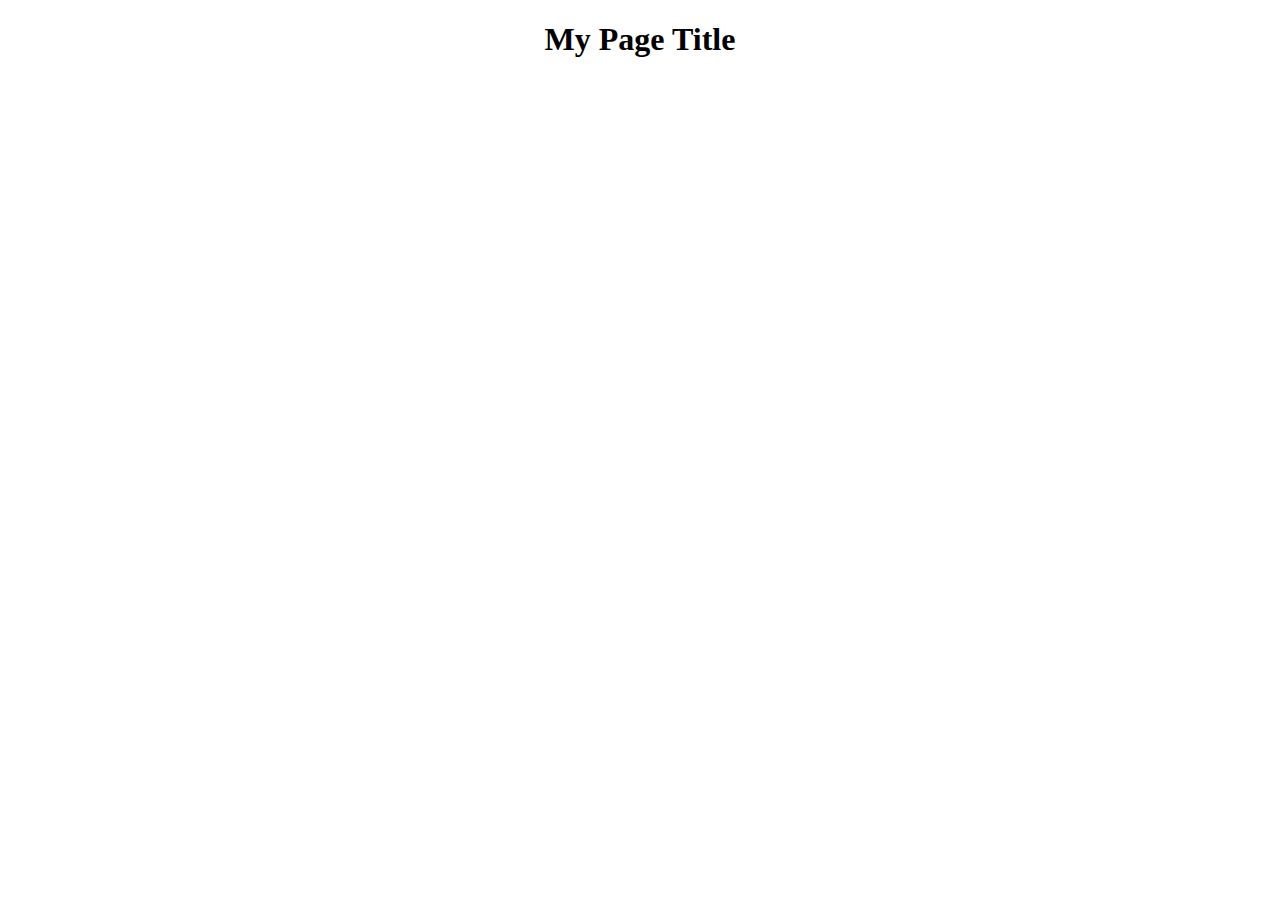
==== index.html @ dd125799 "05-02-2024 html" ====
<!DOCTYPE html>
<html lang="en">
<head>
    <meta charset="UTF-8">
    <meta name="viewport" content="width=device-width, initial-scale=1.0">
    <title>Document</title>
</head>
<body>
    <h1 style="text-align: center;">My Page Title</h1>

</body>
</html>
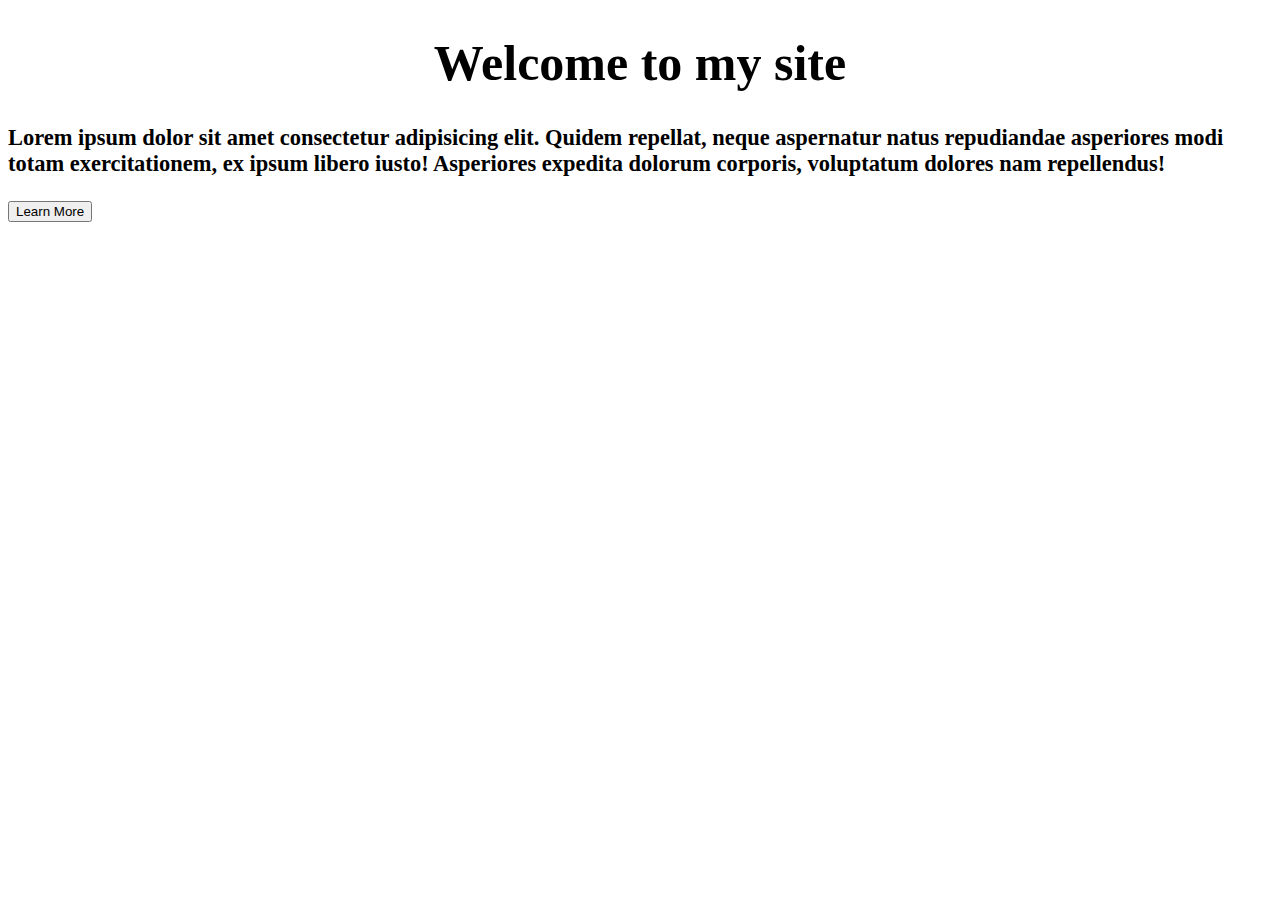
==== commit 675d53a4: "6:2" ====
--- a/index.html
+++ b/index.html
@@ -4,9 +4,32 @@
     <meta charset="UTF-8">
     <meta name="viewport" content="width=device-width, initial-scale=1.0">
     <title>Document</title>
+
+
+    <style>
+header{
+    background-image:  url(https://images.unsplash.com/photo-1506744038136-46273834b3fb?q=80&w=870&auto=format&fit=crop&ixlib=rb-4.0.3&ixid=M3wxMjA3fDB8MHxwaG90by1wYWdlfHx8fGVufDB8fHx8fA%3D%3D);
+    font-size: larger;
+}
+
+
+
+
+    </style>
 </head>
 <body>
-    <h1 style="text-align: center;">My Page Title</h1>
+    <header>
+    <h1 style="text-align: center; font-size: 50px; "> Welcome to my site</h1>
+    <h3>Lorem ipsum dolor sit amet consectetur adipisicing elit. Quidem repellat, neque aspernatur natus repudiandae asperiores modi totam exercitationem, ex ipsum libero iusto! Asperiores expedita dolorum corporis, voluptatum dolores nam repellendus!</h3>
+ <button>Learn More</button>   
+</header>
 
+    <main>
+ 
+    </main>
+
+    <footer>
+
+     </footer>
 </body>
 </html>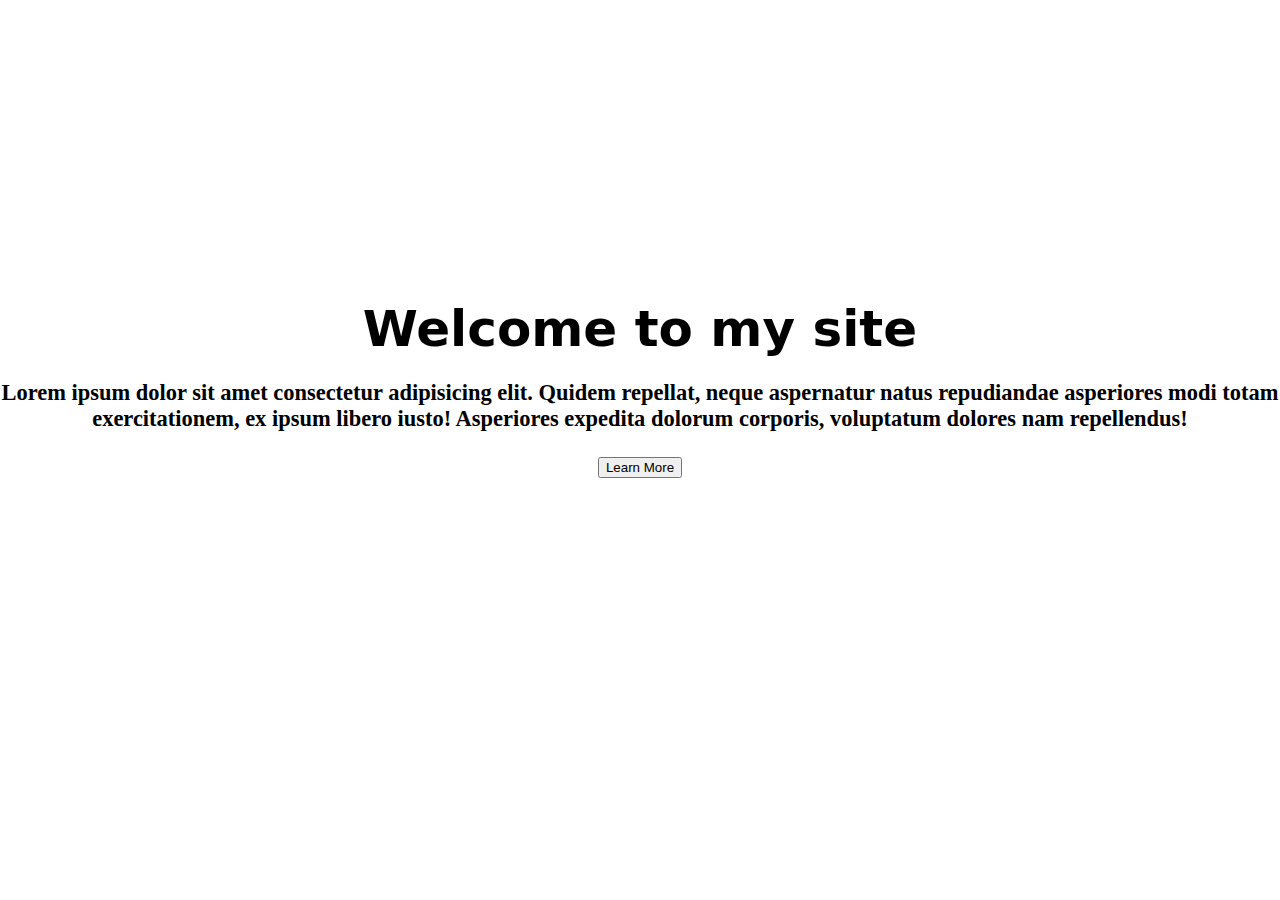
==== commit 45dc5744: "2nd day" ====
--- a/index.html
+++ b/index.html
@@ -4,24 +4,43 @@
     <meta charset="UTF-8">
     <meta name="viewport" content="width=device-width, initial-scale=1.0">
     <title>Document</title>
-
+<link href="https://fonts.googleapis.com/css?family=Roboto:100,100italic,300,300italic,regular,italic,500,500italic,700,700italic,900,900italic" rel="stylesheet" />
 
     <style>
+
+        body{
+margin: 0%;
+
+        }
 header{
     background-image:  url(https://images.unsplash.com/photo-1506744038136-46273834b3fb?q=80&w=870&auto=format&fit=crop&ixlib=rb-4.0.3&ixid=M3wxMjA3fDB8MHxwaG90by1wYWdlfHx8fGVufDB8fHx8fA%3D%3D);
     font-size: larger;
+    height: 70vh;
+    background-size: cover;
+    text-align: center;
+    padding-top: 300px;
+    box-sizing: border-box;
 }
+.hero-title{
+    margin: 0%;
+    font-family: system-ui, -apple-system, BlinkMacSystemFont, 'Segoe UI', Roboto, Oxygen, Ubuntu, Cantarell, 'Open Sans', 'Helvetica Neue', sans-serif;
+}
+.hero-subtitle{
+    text-align: center;
+}
+hero-btn{
+    /* text-align: center; */
 
-
-
+}
 
     </style>
 </head>
 <body>
     <header>
-    <h1 style="text-align: center; font-size: 50px; "> Welcome to my site</h1>
-    <h3>Lorem ipsum dolor sit amet consectetur adipisicing elit. Quidem repellat, neque aspernatur natus repudiandae asperiores modi totam exercitationem, ex ipsum libero iusto! Asperiores expedita dolorum corporis, voluptatum dolores nam repellendus!</h3>
- <button>Learn More</button>   
+    <h1 class="hero-title" style="text-align: center; font-size: 50px; "> Welcome to my site</h1>
+    <h3 class="hero-subtitle">Lorem ipsum dolor sit amet consectetur adipisicing elit. Quidem repellat, neque aspernatur natus repudiandae asperiores modi totam exercitationem, ex ipsum libero iusto! Asperiores expedita dolorum corporis, voluptatum dolores nam repellendus!</h3>
+ 
+    <button  class="hero-btn">Learn More</button>   
 </header>
 
     <main>
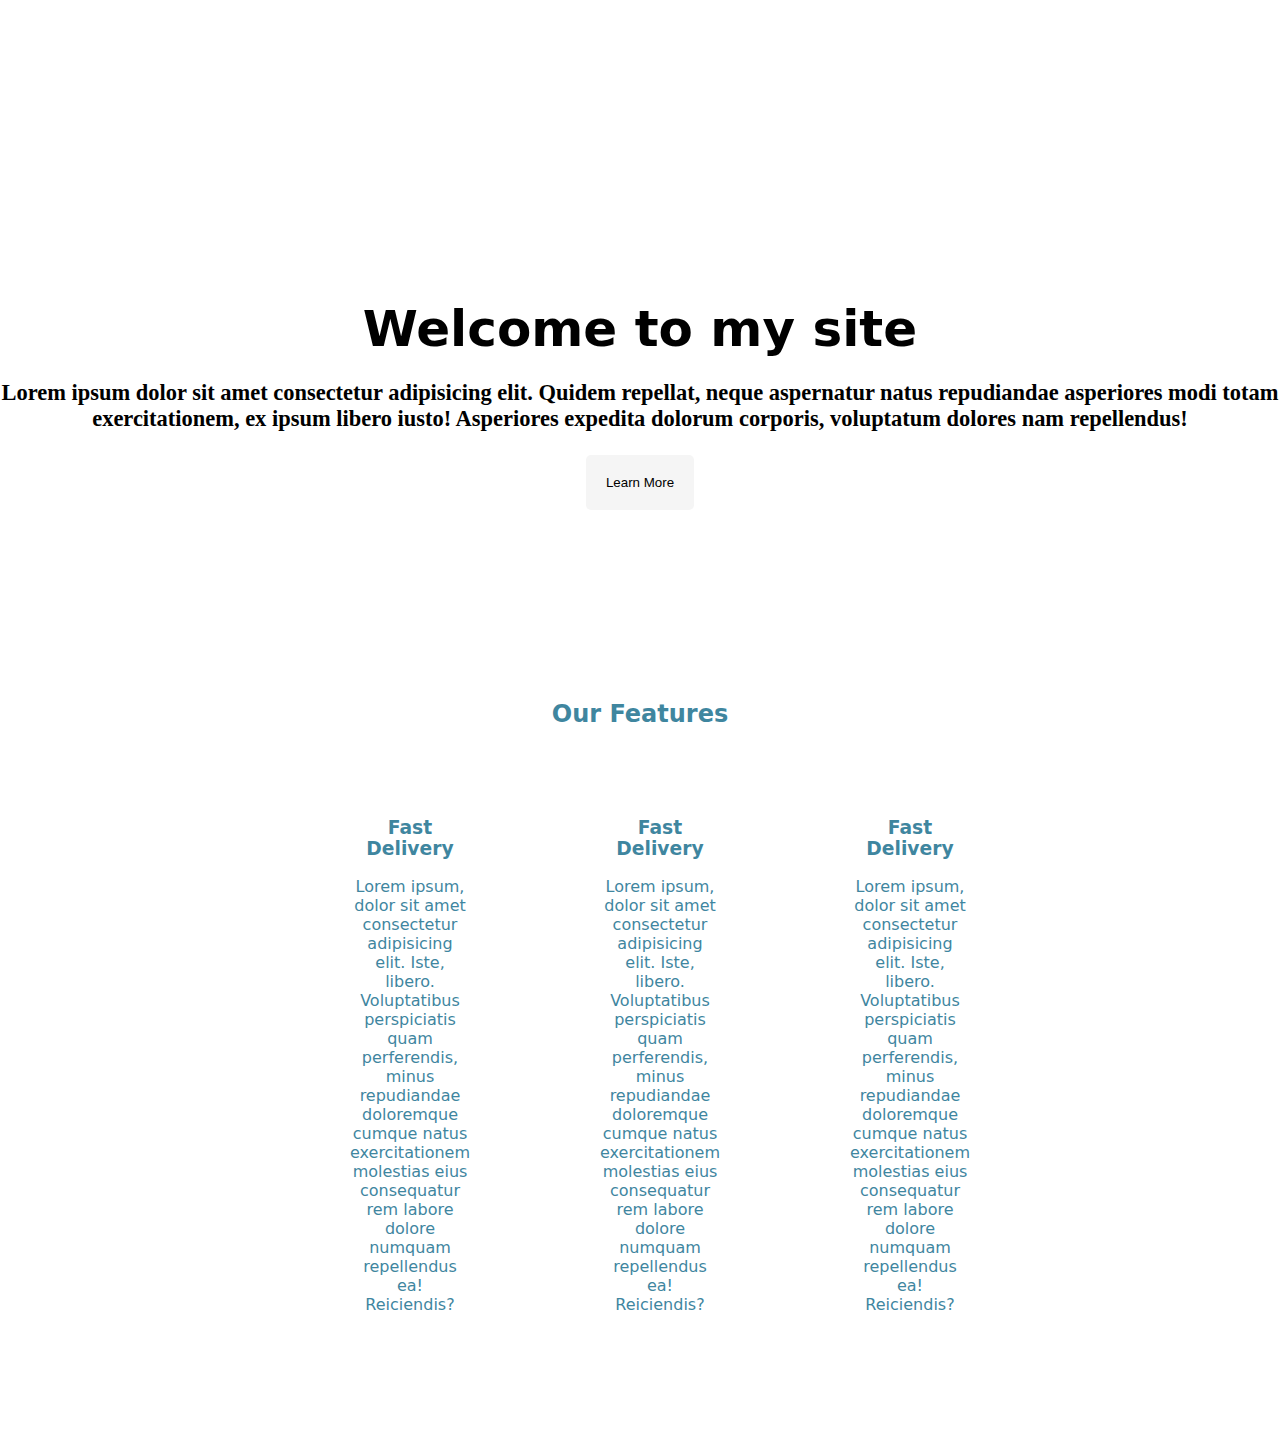
==== commit 5d60380d: "3:17" ====
--- a/index.html
+++ b/index.html
@@ -4,9 +4,12 @@
     <meta charset="UTF-8">
     <meta name="viewport" content="width=device-width, initial-scale=1.0">
     <title>Document</title>
-<link href="https://fonts.googleapis.com/css?family=Roboto:100,100italic,300,300italic,regular,italic,500,500italic,700,700italic,900,900italic" rel="stylesheet" />
-
+<link href="https://fonts.googleapis.com/css?family=Roboto:100,100italic,300,300italic,regular,italic,500,500italic,700,700italic,900,900italic" rel="stylesheet">
+<link rel="stylesheet" href="https://cdnjs.cloudflare.com/ajax/libs/font-awesome/6.5.1/css/all.min.css" integrity="sha512-DTOQO9RWCH3ppGqcWaEA1BIZOC6xxalwEsw9c2QQeAIftl+Vegovlnee1c9QX4TctnWMn13TZye+giMm8e2LwA==" crossorigin="anonymous" referrerpolicy="no-referrer/">
     <style>
+        :root{
+            --theme-color:#3f869f;
+        }
 
         body{
 margin: 0%;
@@ -28,14 +31,47 @@
 .hero-subtitle{
     text-align: center;
 }
-hero-btn{
+.hero-btn{
     /* text-align: center; */
+    background-color: whitesmoke;
+    border-radius: 5px ;
+    padding: 20px;
+    border: none;
+}
+
+.feature-card{
+    /* border:2px solid red; */
+    text-align: center;
+    padding: 50px;
+    transition-duration: 0.3s;
+    border-radius: 10px;
+}
+.feature-card:hover{
+    background-color: var(--theme-color);
+    color: white;
 
 }
+.section-features{
+    /* display: flex; */
+ font-family: system-ui, -apple-system, BlinkMacSystemFont, 'Segoe UI', Roboto, Oxygen, Ubuntu, Cantarell, 'Open Sans', 'Helvetica Neue', sans-serif;
+ padding: 50px 300px;
+color: var(--theme-color)
 
+}
+.card-container{ 
+    display: flex;
+    gap: 30px;
+}
+.section-title{
+    text-align: center;
+
+}
     </style>
+
 </head>
+
 <body>
+
     <header>
     <h1 class="hero-title" style="text-align: center; font-size: 50px; "> Welcome to my site</h1>
     <h3 class="hero-subtitle">Lorem ipsum dolor sit amet consectetur adipisicing elit. Quidem repellat, neque aspernatur natus repudiandae asperiores modi totam exercitationem, ex ipsum libero iusto! Asperiores expedita dolorum corporis, voluptatum dolores nam repellendus!</h3>
@@ -44,7 +80,31 @@
 </header>
 
     <main>
+ <section class="section-features">
+    <h2 class="section-title"> Our Features</h2>
+
+    <div class="card-container">
+
+          <div class="feature-card">
+            <i class="fa-5x fa-solid fa-rocket"></i>
+            <h3>Fast Delivery</h3>
+        <p> Lorem ipsum, dolor sit amet consectetur adipisicing elit. Iste, libero. Voluptatibus perspiciatis quam perferendis, minus repudiandae doloremque cumque natus exercitationem molestias eius consequatur rem labore dolore numquam repellendus ea! Reiciendis?</p>
+   
+    </div>
+        <div class="feature-card">
+            <i class="fa-5x fa-solid fa-rocket"></i>
+            <h3>Fast Delivery</h3>
+        <p> Lorem ipsum, dolor sit amet consectetur adipisicing elit. Iste, libero. Voluptatibus perspiciatis quam perferendis, minus repudiandae doloremque cumque natus exercitationem molestias eius consequatur rem labore dolore numquam repellendus ea! Reiciendis?</p>
+    
+    </div>
+        <div class="feature-card">
+            <i class="fa-5x fa-solid fa-rocket"></i>
+            <h3>Fast Delivery</h3>
+        <p> Lorem ipsum, dolor sit amet consectetur adipisicing elit. Iste, libero. Voluptatibus perspiciatis quam perferendis, minus repudiandae doloremque cumque natus exercitationem molestias eius consequatur rem labore dolore numquam repellendus ea! Reiciendis?</p>
+    </div>
  
+
+ </section>
     </main>
 
     <footer>
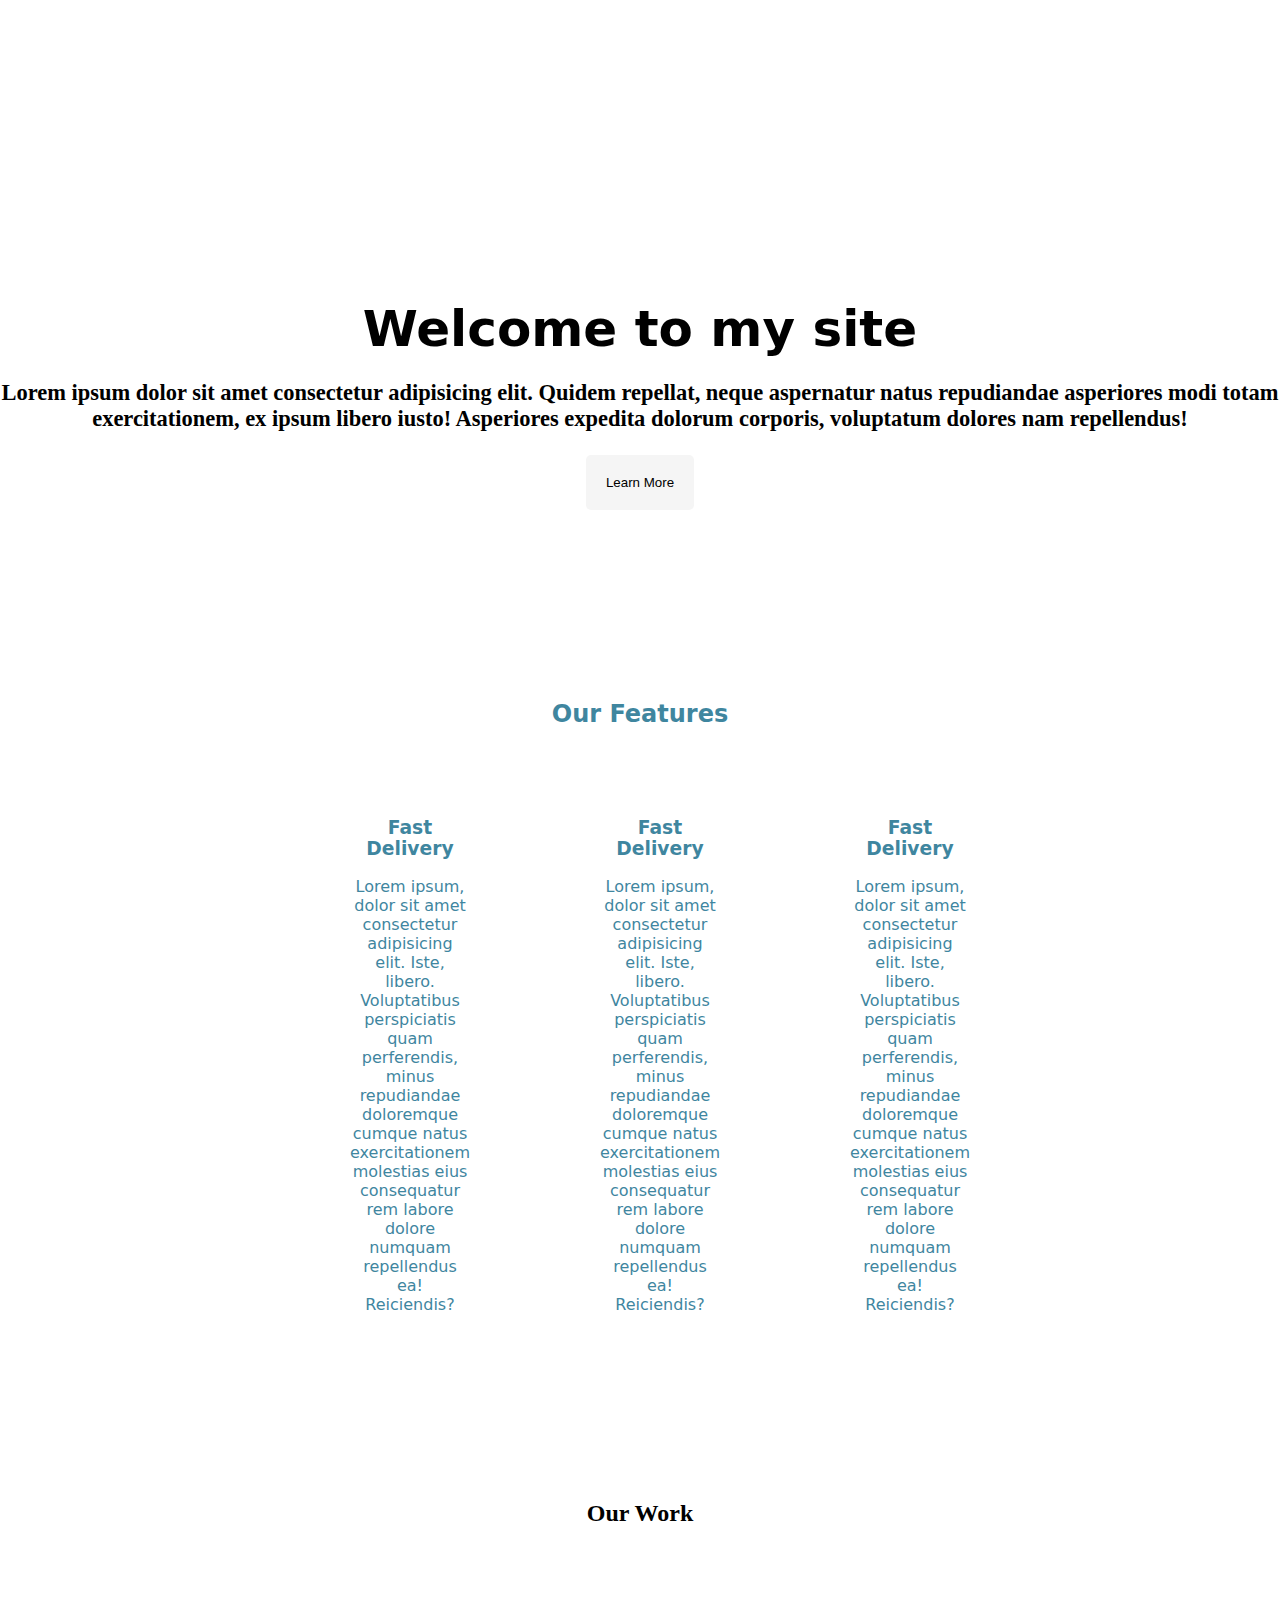
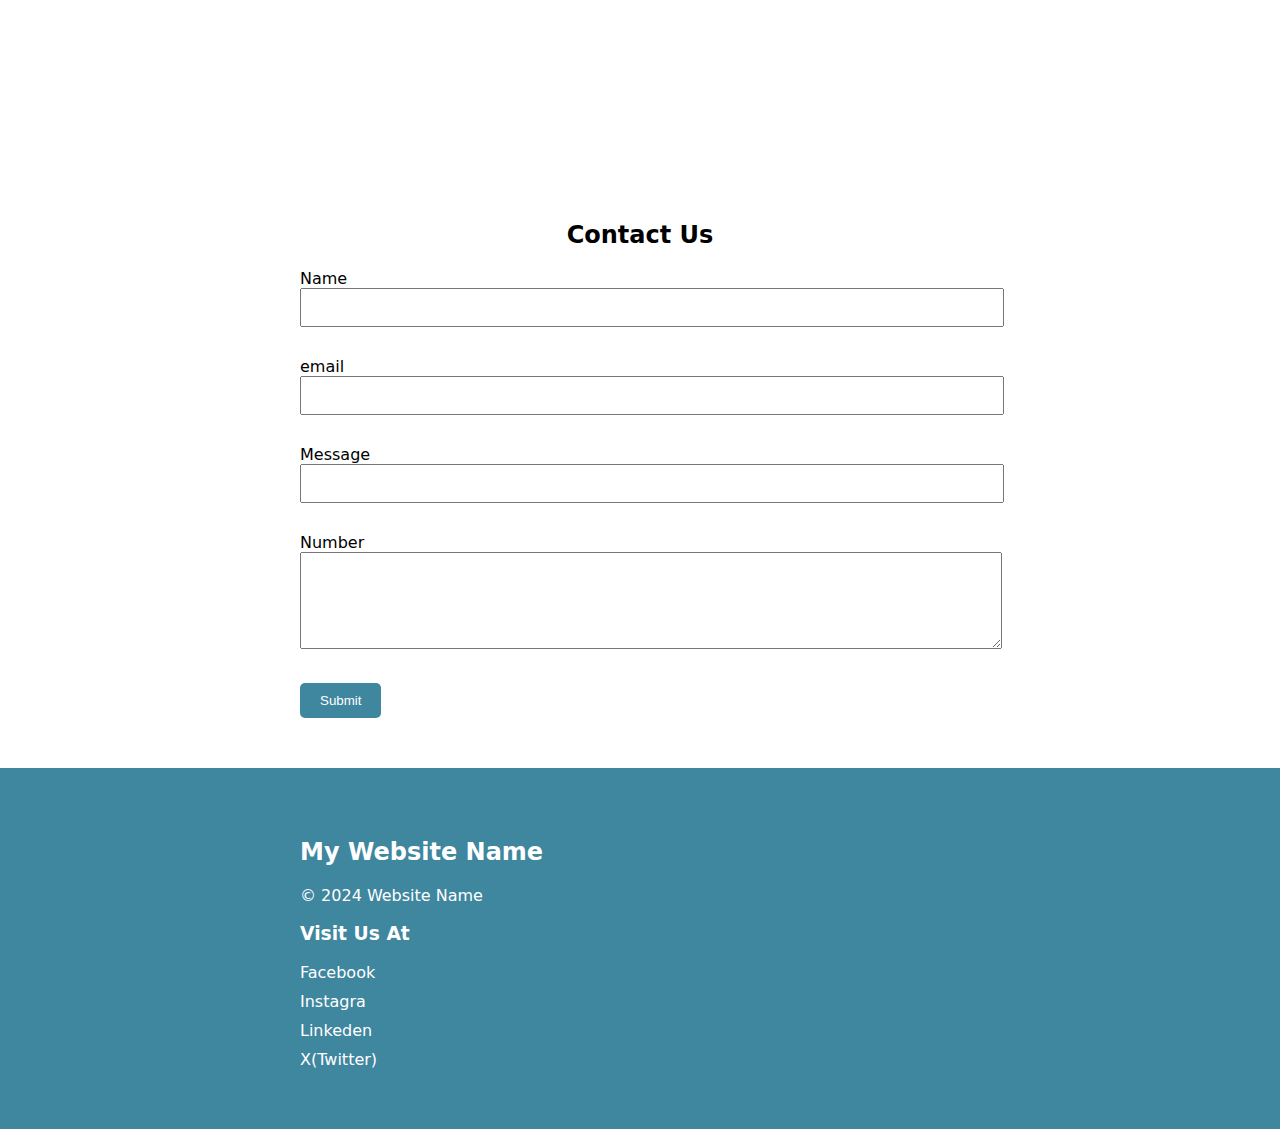
==== commit 633d1fbc: "6:30" ====
--- a/index.html
+++ b/index.html
@@ -66,6 +66,45 @@
     text-align: center;
 
 }
+.section-video{
+    padding: 50px 300px;
+
+}
+.section-video video{
+    width: 100%;
+}
+.section-contact{
+padding: 50px 300px;
+font-family: system-ui, -apple-system, BlinkMacSystemFont, 'Segoe UI', Roboto, Oxygen, Ubuntu, Cantarell, 'Open Sans', 'Helvetica Neue', sans-serif;
+}
+
+.text-input, .text-input-area{
+    width: 100%;
+    padding: 10px;
+    margin-bottom: 30px;
+}
+.contact-button{
+    padding: 10px 20px;
+    background-color: var(--theme-color);
+    color: white;
+    border: none;
+    border-radius: 5px;
+    
+}
+footer{
+    padding: 50px 300px;
+    font-family: system-ui, -apple-system, BlinkMacSystemFont, 'Segoe UI', Roboto, Oxygen, Ubuntu, Cantarell, 'Open Sans', 'Helvetica Neue', sans-serif;
+    background-color: var(--theme-color);
+    color: white;
+
+}
+.social-Link{
+    color: white;
+    display: block;
+    margin-bottom: 10px;
+    text-decoration: none;
+}
+
     </style>
 
 </head>
@@ -102,13 +141,50 @@
             <h3>Fast Delivery</h3>
         <p> Lorem ipsum, dolor sit amet consectetur adipisicing elit. Iste, libero. Voluptatibus perspiciatis quam perferendis, minus repudiandae doloremque cumque natus exercitationem molestias eius consequatur rem labore dolore numquam repellendus ea! Reiciendis?</p>
     </div>
- 
+</section>
+ <section class="section-video">
+<h2 class="section-title"> Our Work</h2>
+<video src="v.mp4" autoplay  muted loop></video>
+
+ </section>
+
+ <section class="section-contact">
+    <h2 class="section-title"> Contact Us</h2>
+    <form>
+       <label>Name</label>
+       <input type="text" class="text-input">
+
+       <label>email</label>
+       <input type="text" class="text-input">
+
+       <label>Message</label>
+       <input type="text" class="text-input">
+
+       <label>Number</label>
+ <textarea  rows= "5" class="text-input-area"></textarea>
+       <button class="contact-button"> Submit</button>
+        
+    </form>
 
  </section>
     </main>
 
     <footer>
 
+        <div >
+            <h2 class="footer-title">My Website Name</h2>
+            <p>&copy; 2024 Website Name</p>
+        </div>
+
+        <div>
+<h3> Visit Us At</h3>
+<a href="#" class="social-Link"><i class="fa-brands fa-square-facebook"></i> Facebook</a>
+<a href="#" class="social-Link"> <i class="fa-brands fa-square-instagram"></i> Instagra</a>
+<a href="#"  class="social-Link"> <i class="fa-brands fa-linkedin"></i> Linkeden</a>
+<a href="#"  class="social-Link"> <i class="fa-brands fa-square-x-twitter"></i> X(Twitter)</a>        
+</div>
+
+
      </footer>
 </body>
 </html>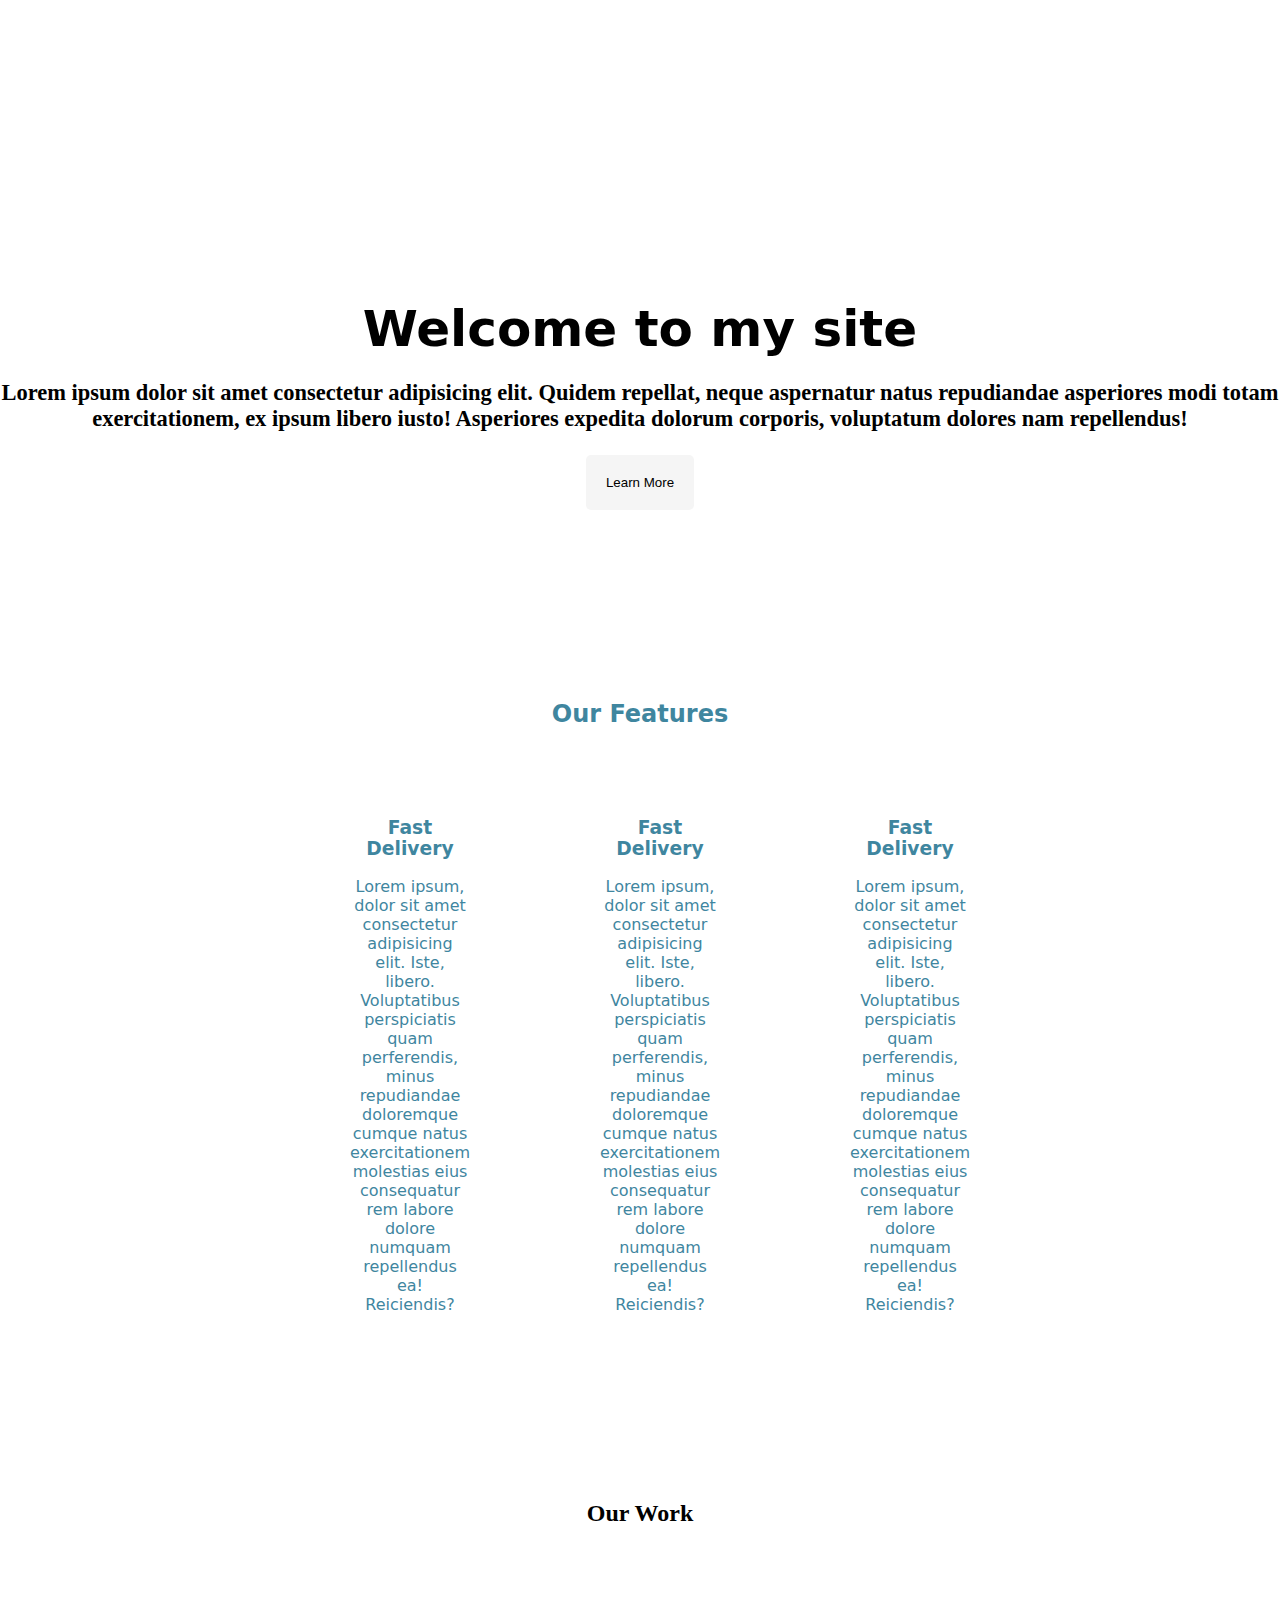
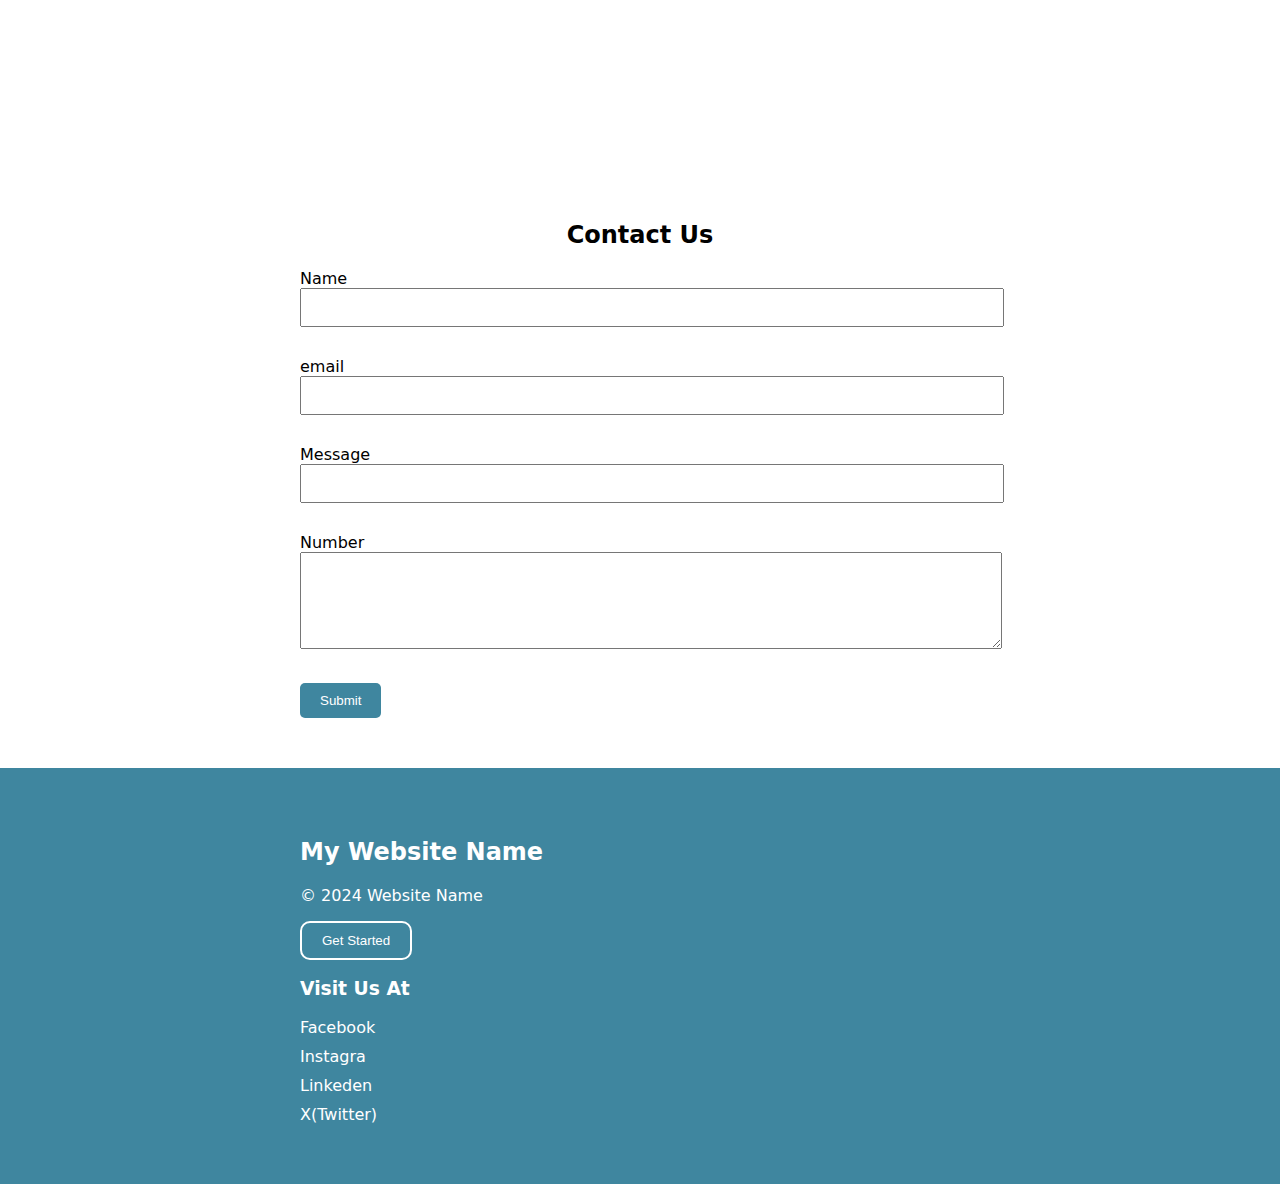
==== commit 4b99b3ad: "6:45" ====
--- a/index.html
+++ b/index.html
@@ -6,6 +6,7 @@
     <title>Document</title>
 <link href="https://fonts.googleapis.com/css?family=Roboto:100,100italic,300,300italic,regular,italic,500,500italic,700,700italic,900,900italic" rel="stylesheet">
 <link rel="stylesheet" href="https://cdnjs.cloudflare.com/ajax/libs/font-awesome/6.5.1/css/all.min.css" integrity="sha512-DTOQO9RWCH3ppGqcWaEA1BIZOC6xxalwEsw9c2QQeAIftl+Vegovlnee1c9QX4TctnWMn13TZye+giMm8e2LwA==" crossorigin="anonymous" referrerpolicy="no-referrer/">
+    <link rel="stylesheet" href="style.css">
     <style>
         :root{
             --theme-color:#3f869f;
@@ -103,6 +104,7 @@
     display: block;
     margin-bottom: 10px;
     text-decoration: none;
+    
 }
 
     </style>
@@ -174,9 +176,10 @@
         <div >
             <h2 class="footer-title">My Website Name</h2>
             <p>&copy; 2024 Website Name</p>
-        </div>
+            <button class="main-button white-button">Get Started</button>
+        </div> 
 
-        <div>
+        <div class=" footer-link">
 <h3> Visit Us At</h3>
 <a href="#" class="social-Link"><i class="fa-brands fa-square-facebook"></i> Facebook</a>
 <a href="#" class="social-Link"> <i class="fa-brands fa-square-instagram"></i> Instagra</a>
--- a/style.css
+++ b/style.css
@@ -0,0 +1,15 @@
+.main-button{
+    background-color: transparent;
+    padding: 10px 20px;
+    border-radius: 10px;
+
+}
+.white-button{
+    border: 2px solid white;
+    color: white;
+}
+
+.dark-button{
+    border: 2px solid black;
+    color: black;
+}